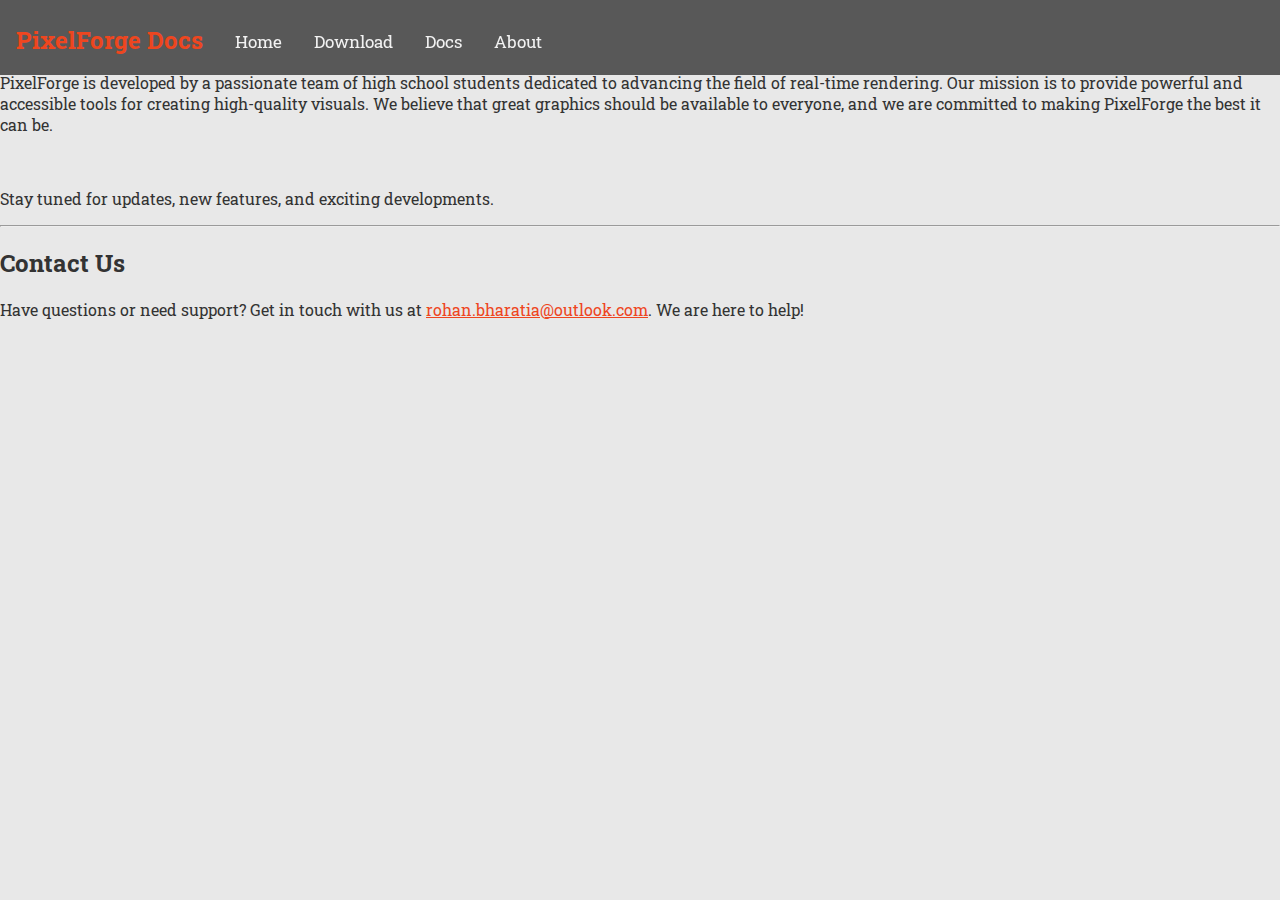
==== about.html @ cda95225 "Add Homepage Content" ====
<!DOCTYPE html>
<html lang="en">

<head>
  <meta charset="utf-8">
  <meta http-equiv="X-UA-Compatible" content="IE=edge">
  <meta name="viewport" content="width=device-width, initial-scale=1.0">
  <link rel="stylesheet" href="./style.css">
  <title>PixelForge.github.io</title>
</head>

<body>
  <div class="navbar">
    <h2>PixelForge Docs</h2>
    <a class="active" href="https://rohan-bharatia.github.io/PixelForge.github.io/index.html">Home</a>
    <a href="https://rohan-bharatia.github.io/PixelForge.github.io/download.html">Download</a>
    <a href="https://rohan-bharatia.github.io/PixelForge.github.io/docs.html">Docs</a>
    <a href="https://rohan-bharatia.github.io/PixelForge.github.io/about.html">About</a>
  </div>
  <div class="container">
    <h2>About Us</h2>
    <p>PixelForge is developed by a passionate team of high school students dedicated to advancing the field of real-time rendering. Our mission is to provide powerful and accessible tools for creating high-quality visuals. We believe that great graphics should be available to everyone, and we are committed to making PixelForge the best it can be.</p>
    <br>
    <p>Stay tuned for updates, new features, and exciting developments.</p>
    <hr>
    <h2>Contact Us</h2>
    <p>Have questions or need support? Get in touch with us at <span>rohan.bharatia@outlook.com</span>. We are here to help!</p>
  </div>
</body>

</html>
---- style.css ----
@import url('https://fonts.googleapis.com/css2?family=Roboto+Slab:wght@100;200;300;400;500;600;700;800;900&display=swap');

:root {
  --accent-color: #ee461f;
}

html,
body {
  margin: 0;
  padding: 0;
  background-color: #e8e8e8;
  font-family: "Roboto Slab", serif;
}

.navbar {
  background-color: #585858;
  overflow: none;
  width: 100%;
  position: fixed;
  top: 0;
  height: 75px;
  font-family: "Roboto Slab", serif;
}

.navbar h2 {
  transform: translate(0px, -10px);
  float: left;
  color: var(--accent-color);
  text-align: center;
  padding: 14px 16px;
}

.navbar a {
  float: left;
  color: #f2f2f2;
  text-align: center;
  padding: 30px 16px;
  text-decoration: none;
  font-size: 17px;
  position: relative;
}

.navbar a::after {
  content: "";
  position: absolute;
  top: -100%;
  left: 0;
  width: 100%;
  height: 100%;
  background-color: #cccccc;
  transition: top 0.5s ease;
  z-index: -1;
  border-bottom-left-radius: 5px;
  border-bottom-right-radius: 5px;
}

.navbar a:hover::after {
  top: 0;
}

.navbar a:hover {
  color: #333333;
  border-bottom-left-radius: 5px;
  border-bottom-right-radius: 5px;
}

.navbar a:active {
  background-color: var(--accent-color);
  color: #ffffff;
  border-bottom-left-radius: 5px;
  border-bottom-right-radius: 5px;
}

.container h1,
.container h2,
.container h3 {
  font-family: "Roboto Slab", serif;
  color: #333333;
}

.container p {
  color: #333333;
}

.container span {
  color: var(--accent-color);
  text-decoration: underline;
}
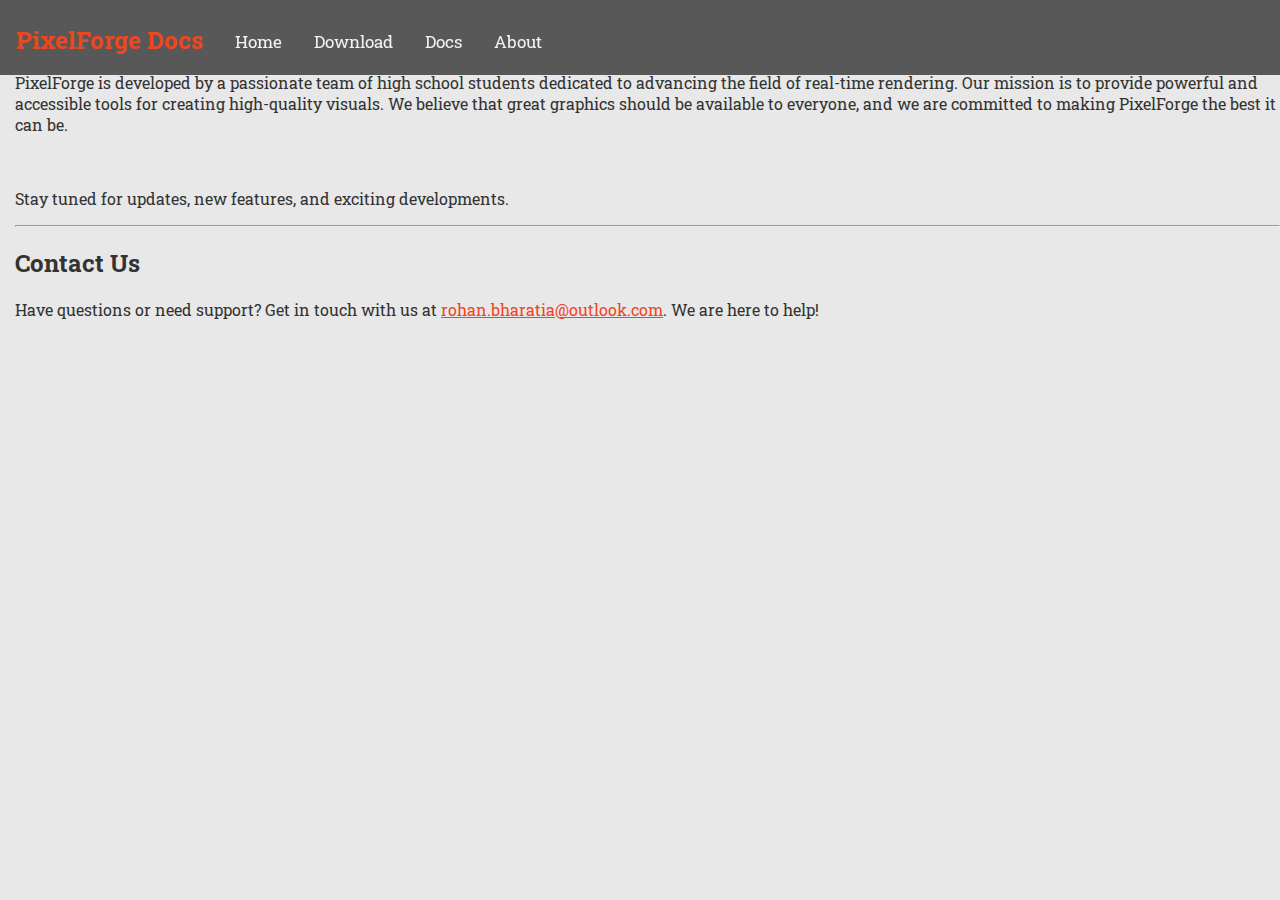
==== commit 34da7293: "Add Logo Favicon" ====
--- a/about.html
+++ b/about.html
@@ -6,6 +6,7 @@
   <meta http-equiv="X-UA-Compatible" content="IE=edge">
   <meta name="viewport" content="width=device-width, initial-scale=1.0">
   <link rel="stylesheet" href="./style.css">
+  <link rel="icon" href="assets/logo.ico" type="image/x-icon">
   <title>PixelForge.github.io</title>
 </head>
 
--- a/style.css
+++ b/style.css
@@ -1,4 +1,4 @@
-@import url('https://fonts.googleapis.com/css2?family=Roboto+Slab:wght@100;200;300;400;500;600;700;800;900&display=swap');
+@import url("https://fonts.googleapis.com/css2?family=Roboto+Slab:wght@100;200;300;400;500;600;700;800;900&display=swap");
 
 :root {
   --accent-color: #ee461f;
@@ -6,8 +6,8 @@
 
 html,
 body {
-  margin: 0;
-  padding: 0;
+  margin: 0px;
+  padding: 0px;
   background-color: #e8e8e8;
   font-family: "Roboto Slab", serif;
 }
@@ -71,6 +71,11 @@
   border-bottom-right-radius: 5px;
 }
 
+.container {
+  margin-top: 10px;
+  margin-left: 15px;
+}
+
 .container h1,
 .container h2,
 .container h3 {
@@ -85,4 +90,4 @@
 .container span {
   color: var(--accent-color);
   text-decoration: underline;
-}+}
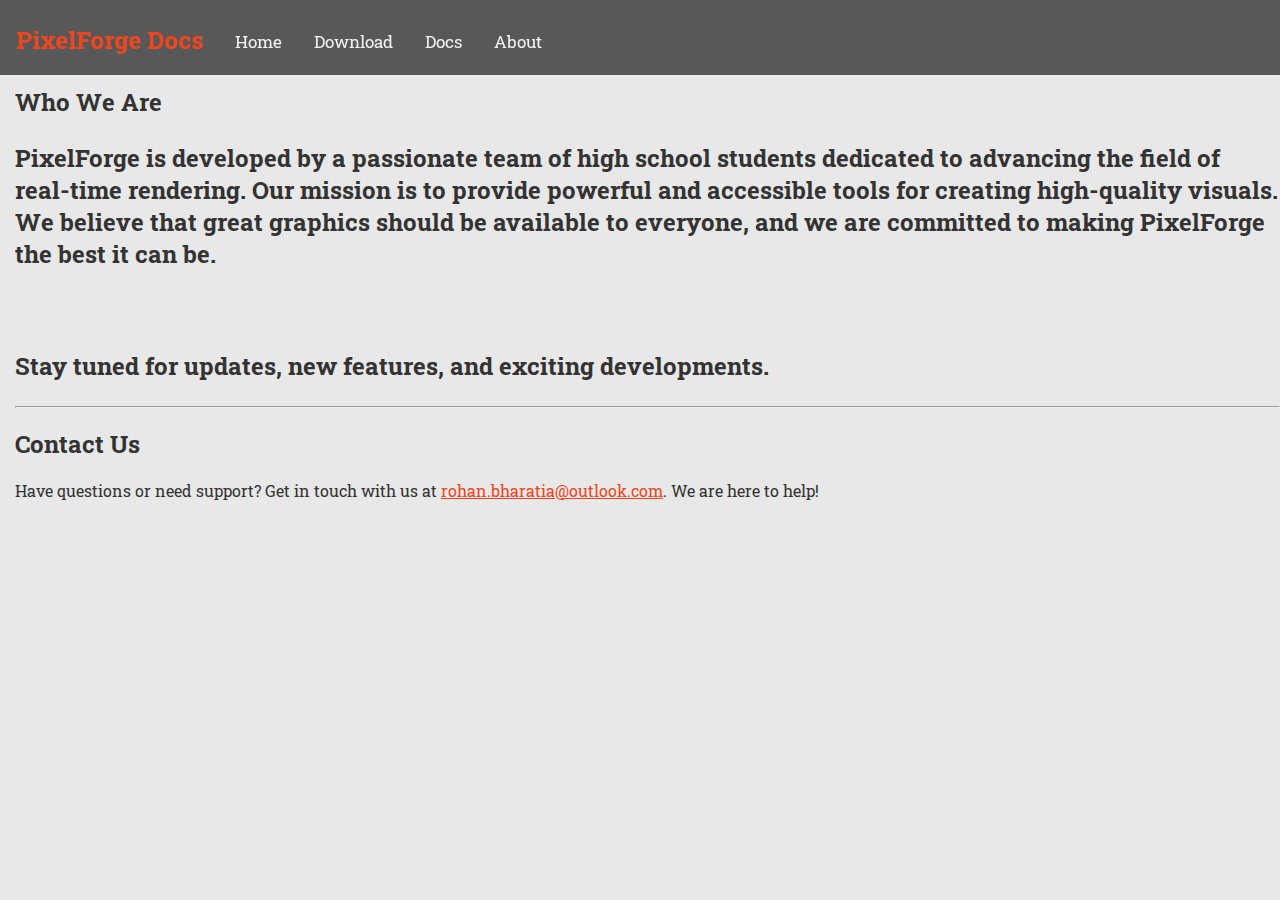
==== commit 4f7a4a68: "Add Download Content" ====
--- a/about.html
+++ b/about.html
@@ -19,13 +19,14 @@
     <a href="https://rohan-bharatia.github.io/PixelForge.github.io/about.html">About</a>
   </div>
   <div class="container">
-    <h2>About Us</h2>
+    <h1>About Us</h1>
+    <h2>Who We Are<h2>
     <p>PixelForge is developed by a passionate team of high school students dedicated to advancing the field of real-time rendering. Our mission is to provide powerful and accessible tools for creating high-quality visuals. We believe that great graphics should be available to everyone, and we are committed to making PixelForge the best it can be.</p>
     <br>
     <p>Stay tuned for updates, new features, and exciting developments.</p>
     <hr>
     <h2>Contact Us</h2>
-    <p>Have questions or need support? Get in touch with us at <span>rohan.bharatia@outlook.com</span>. We are here to help!</p>
+    <p>Have questions or need support? Get in touch with us at <span><a src="rohan.bharatia@outlook.com">rohan.bharatia@outlook.com</a></span>. We are here to help!</p>
   </div>
 </body>
 
--- a/style.css
+++ b/style.css
@@ -10,6 +10,14 @@
   padding: 0px;
   background-color: #e8e8e8;
   font-family: "Roboto Slab", serif;
+  overflow: auto;
+  scrollbar-width: none;
+  -ms-overflow-style: none;
+}
+
+body::-webkit-scrollbar {
+  width: 0;
+  height: 0;
 }
 
 .navbar {
@@ -87,7 +95,7 @@
   color: #333333;
 }
 
-.container span {
+.container span a {
   color: var(--accent-color);
   text-decoration: underline;
-}
+}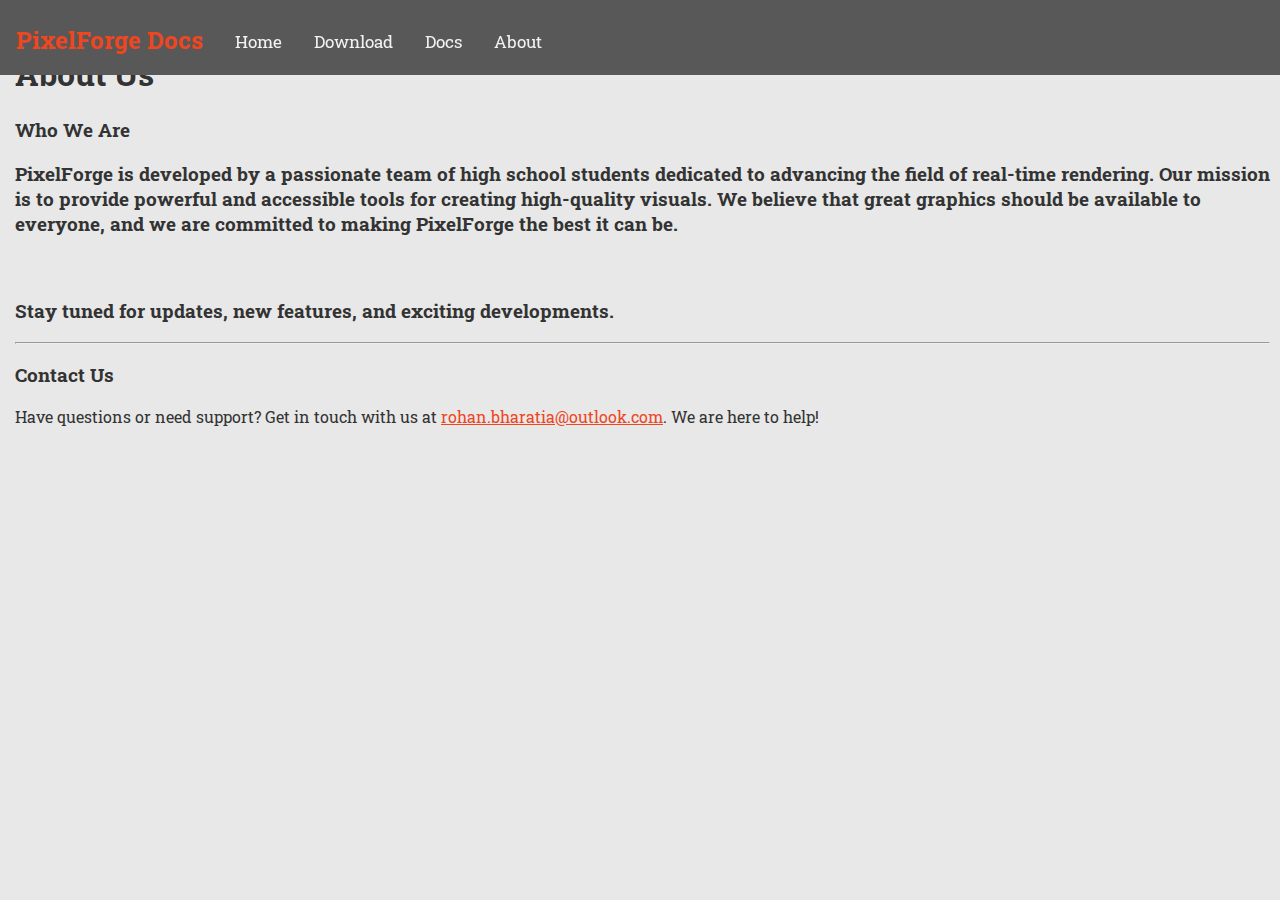
==== commit 8e68f019: "Fix Content" ====
--- a/about.html
+++ b/about.html
@@ -19,15 +19,16 @@
     <a href="https://rohan-bharatia.github.io/PixelForge.github.io/about.html">About</a>
   </div>
   <div class="container">
+    <br>
     <h1>About Us</h1>
-    <h2>Who We Are<h2>
+    <h3>Who We Are<h3>
     <p>PixelForge is developed by a passionate team of high school students dedicated to advancing the field of real-time rendering. Our mission is to provide powerful and accessible tools for creating high-quality visuals. We believe that great graphics should be available to everyone, and we are committed to making PixelForge the best it can be.</p>
     <br>
     <p>Stay tuned for updates, new features, and exciting developments.</p>
     <hr>
-    <h2>Contact Us</h2>
+    <h3>Contact Us</h3>
     <p>Have questions or need support? Get in touch with us at <span><a src="rohan.bharatia@outlook.com">rohan.bharatia@outlook.com</a></span>. We are here to help!</p>
   </div>
 </body>
 
-</html>
+</html>--- a/style.css
+++ b/style.css
@@ -82,6 +82,7 @@
 .container {
   margin-top: 10px;
   margin-left: 15px;
+  margin-right: 10px;
 }
 
 .container h1,
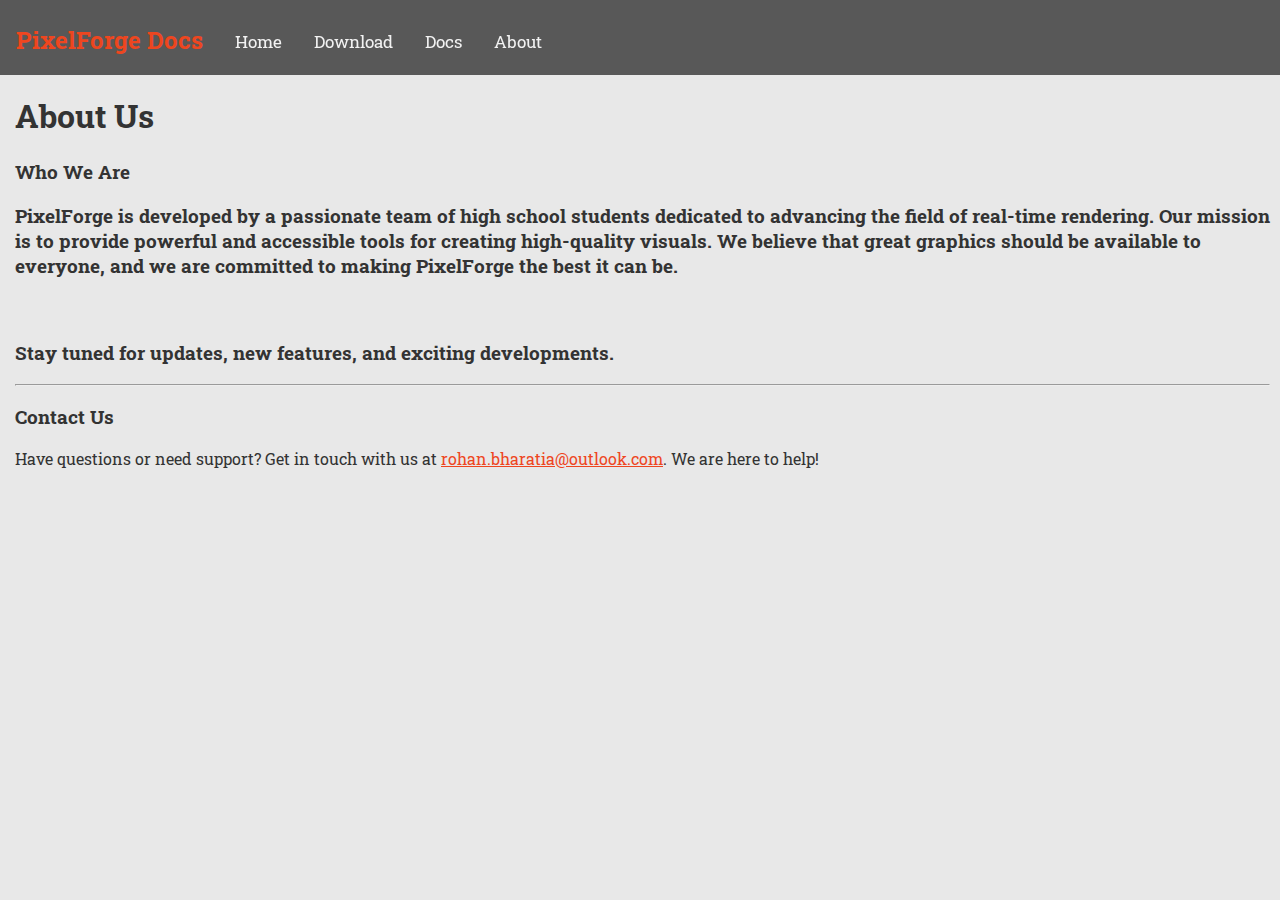
==== commit 3967b10e: "Add Content" ====
--- a/about.html
+++ b/about.html
@@ -20,6 +20,8 @@
   </div>
   <div class="container">
     <br>
+    <br>
+    <br>
     <h1>About Us</h1>
     <h3>Who We Are<h3>
     <p>PixelForge is developed by a passionate team of high school students dedicated to advancing the field of real-time rendering. Our mission is to provide powerful and accessible tools for creating high-quality visuals. We believe that great graphics should be available to everyone, and we are committed to making PixelForge the best it can be.</p>
--- a/style.css
+++ b/style.css
@@ -2,6 +2,9 @@
 
 :root {
   --accent-color: #ee461f;
+  --windows-color: #00a4ef;
+  --macos-color: #030303;
+  --linux-color: #f2b632;
 }
 
 html,
@@ -99,4 +102,80 @@
 .container span a {
   color: var(--accent-color);
   text-decoration: underline;
+}
+
+.container .download {
+  display: flex;
+  flex-direction: row;
+  flex-wrap: nowrap;
+  align-items: center;
+  justify-content: space-around;
+  align-content: center;
+  align-self: auto;
+}
+
+.container .download .windows {
+  border-color: var(--windows-color);
+  background-image: url("assets/windows.webp");
+  color:#e8e8e8;
+  width: 200px;
+  height: 100px;
+}
+.container .download .windows ion-icon {
+  color: var(--windows-color);
+}
+
+.container .download .macos {
+  border-color: var(--macos-color);
+  background-image: url("assets/macos.webp");
+  color:#e8e8e8;
+  width: 200px;
+  height: 100px;
+}
+.container .download .macos ion-icon {
+  color: var(--macos-color);
+}
+
+.container .download .linux {
+  border-color: var(--linux-color);
+  background-image: url("assets/linux.webp");
+  color:#e8e8e8;
+  width: 200px;
+  height: 100px;
+}
+.container .download .linux ion-icon {
+  color: var(--linux-color);
+}
+
+.container .download .button:hover::after {
+  scale: 110%;
+}
+
+.container .download .button::after {
+  animation: download 3s;
+}
+
+@keyframes download {
+  0% {
+    color: #e8e8e87f;
+		width: 5%;
+		opacity: 1;
+	}
+	35% {
+		width: 17%;
+	}
+	64% {
+		width: 51%;
+	}
+	81% {
+		width: 70%;
+	}
+	90% {
+		width: 86%;
+		opacity: 1;
+	}
+	100% {
+		width: 100%;
+		opacity: 0;
+	}
 }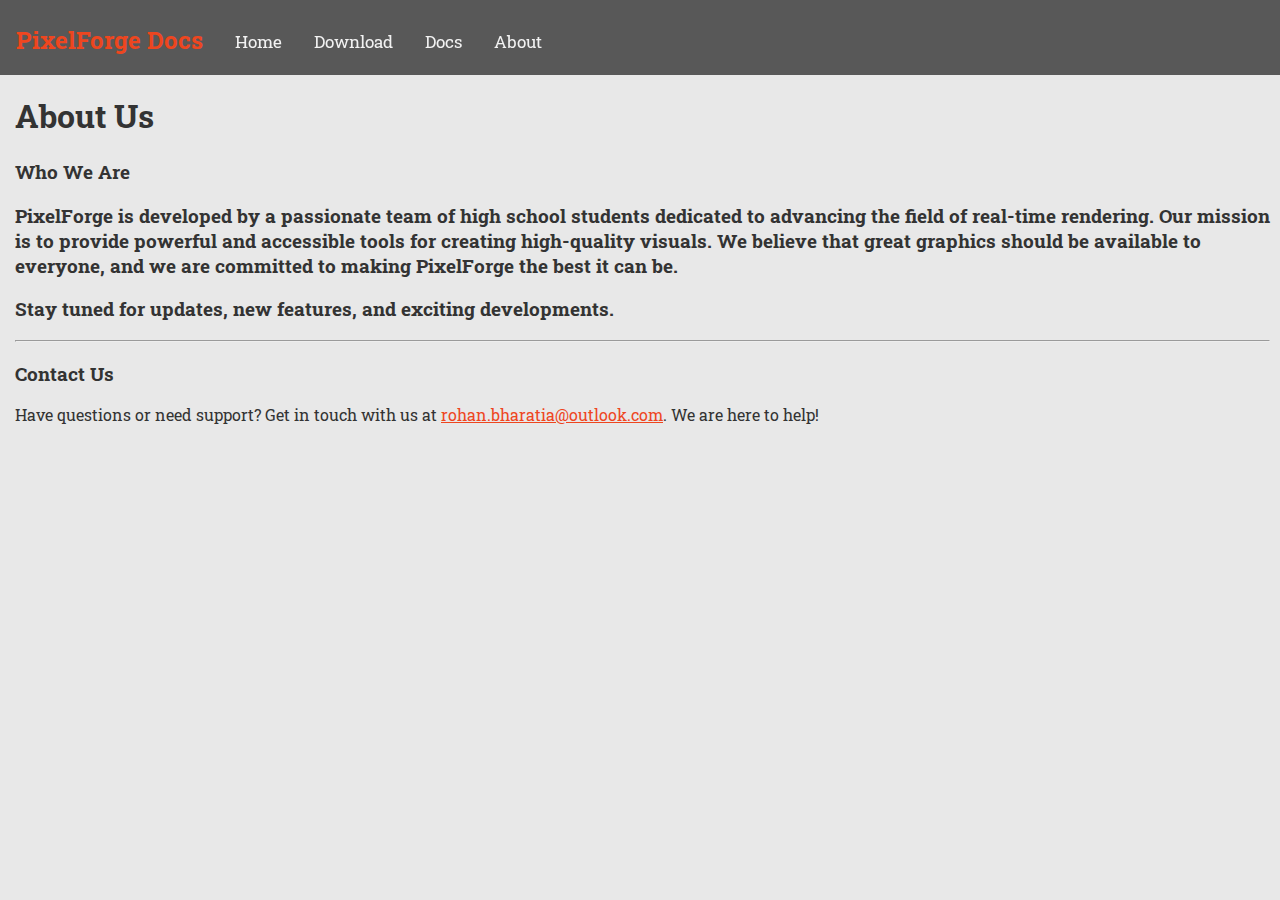
==== commit a9ae9097: "Fix Download Buttons" ====
--- a/about.html
+++ b/about.html
@@ -25,7 +25,6 @@
     <h1>About Us</h1>
     <h3>Who We Are<h3>
     <p>PixelForge is developed by a passionate team of high school students dedicated to advancing the field of real-time rendering. Our mission is to provide powerful and accessible tools for creating high-quality visuals. We believe that great graphics should be available to everyone, and we are committed to making PixelForge the best it can be.</p>
-    <br>
     <p>Stay tuned for updates, new features, and exciting developments.</p>
     <hr>
     <h3>Contact Us</h3>
--- a/style.css
+++ b/style.css
@@ -90,12 +90,9 @@
 
 .container h1,
 .container h2,
-.container h3 {
+.container h3,
+.container p {
   font-family: "Roboto Slab", serif;
-  color: #333333;
-}
-
-.container p {
   color: #333333;
 }
 
@@ -114,7 +111,7 @@
   align-self: auto;
 }
 
-.container .download .windows {
+.container .download .windows button {
   border-color: var(--windows-color);
   background-image: url("assets/windows.webp");
   color:#e8e8e8;
@@ -125,7 +122,7 @@
   color: var(--windows-color);
 }
 
-.container .download .macos {
+.container .download .macos button {
   border-color: var(--macos-color);
   background-image: url("assets/macos.webp");
   color:#e8e8e8;
@@ -136,7 +133,7 @@
   color: var(--macos-color);
 }
 
-.container .download .linux {
+.container .download .linux button {
   border-color: var(--linux-color);
   background-image: url("assets/linux.webp");
   color:#e8e8e8;
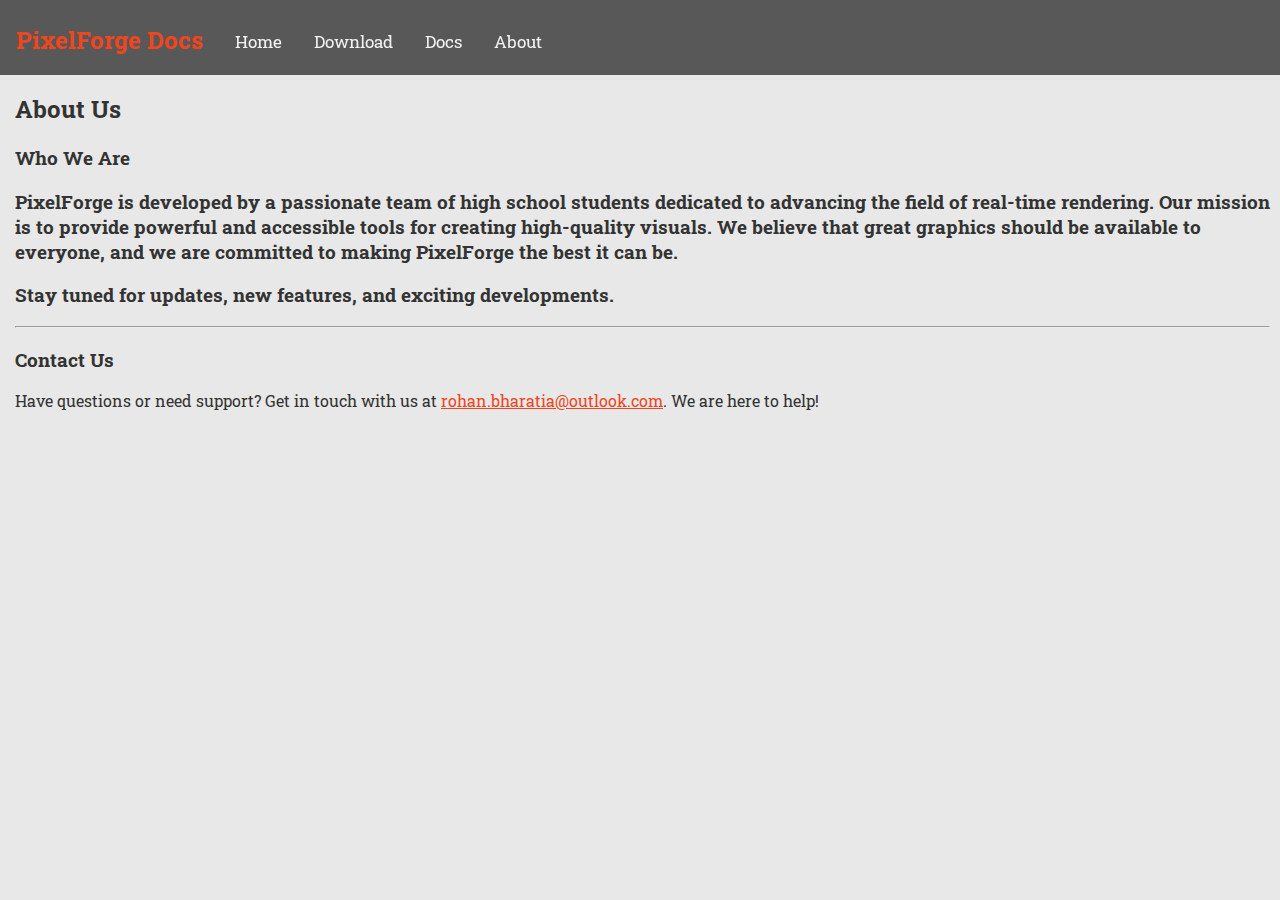
==== commit 2f59654e: "Update about.html" ====
--- a/about.html
+++ b/about.html
@@ -22,7 +22,7 @@
     <br>
     <br>
     <br>
-    <h1>About Us</h1>
+    <h2>About Us</h2>
     <h3>Who We Are<h3>
     <p>PixelForge is developed by a passionate team of high school students dedicated to advancing the field of real-time rendering. Our mission is to provide powerful and accessible tools for creating high-quality visuals. We believe that great graphics should be available to everyone, and we are committed to making PixelForge the best it can be.</p>
     <p>Stay tuned for updates, new features, and exciting developments.</p>
@@ -32,4 +32,4 @@
   </div>
 </body>
 
-</html>+</html>
